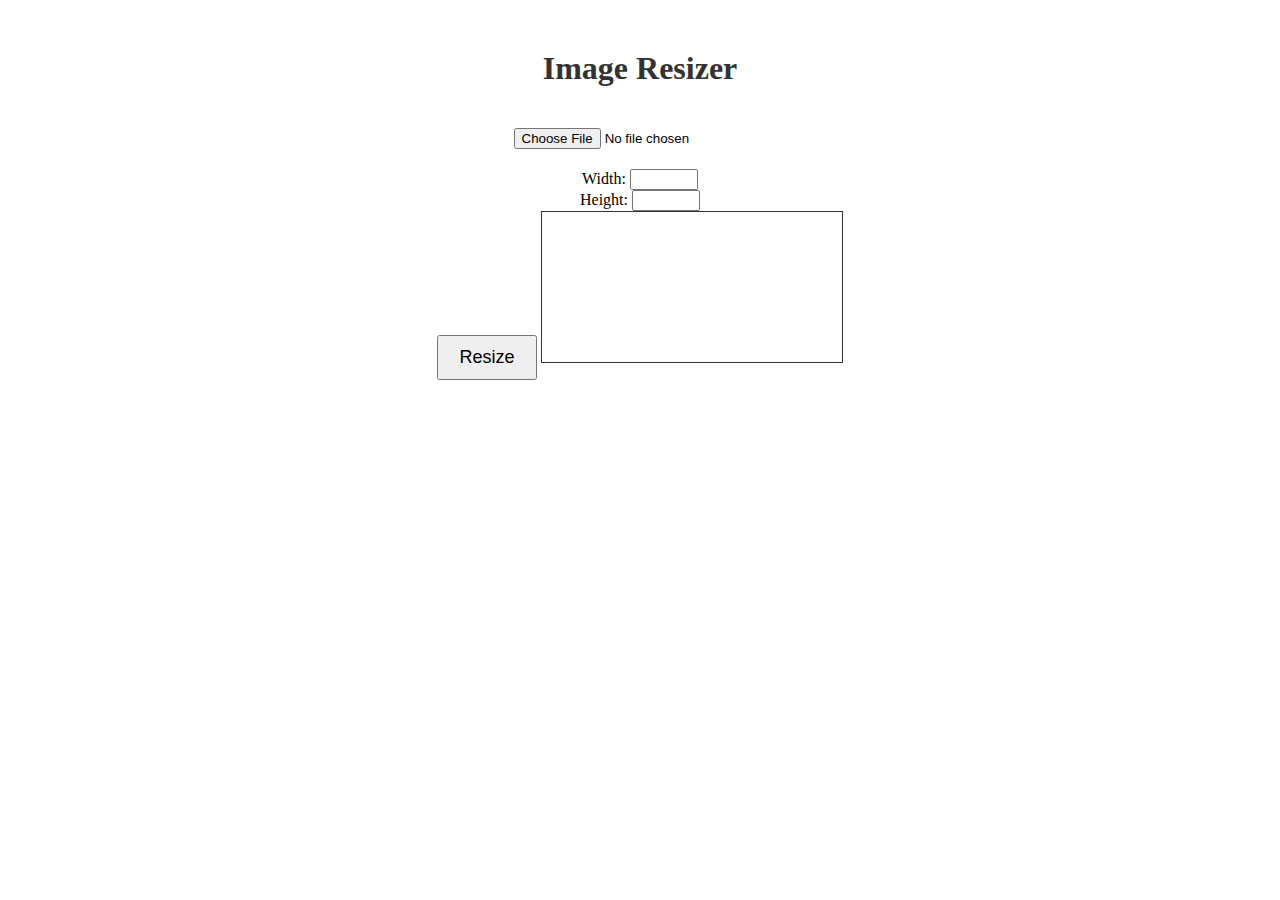
==== imageresize.html @ 25a4fd78 "Update 8 files" ====
<!DOCTYPE html>
<html>
<head>
  <title>Image Resizer</title>
  <style>
    body {
  text-align: center;
  margin-top: 50px;
}

h1 {
  color: #333;
}

input[type="file"] {
  margin: 20px;
}

input[type="number"] {
  width: 60px;
}

button {
  padding: 10px 20px;
  font-size: 18px;
}

canvas {
  border: 1px solid #333;
}

  </style>
</head>
<body>
  <h1>Image Resizer</h1>
  <input type="file" id="fileInput" accept="image/*">
  <div>
    <label for="widthInput">Width:</label>
    <input type="number" id="widthInput">
  </div>
  <div>
    <label for="heightInput">Height:</label>
    <input type="number" id="heightInput">
  </div>
  <button onclick="resizeImage()">Resize</button>
  <canvas id="canvas"></canvas>

  <script>
    const canvas = document.getElementById('canvas');
const ctx = canvas.getContext('2d');

function resizeImage() {
  const fileInput = document.getElementById('fileInput');
  const file = fileInput.files[0];
  const widthInput = document.getElementById('widthInput');
  const heightInput = document.getElementById('heightInput');
  const newWidth = parseInt(widthInput.value);
  const newHeight = parseInt(heightInput.value);

  if (file.type.startsWith('image/')) {
    const reader = new FileReader();
    reader.onload = function (event) {
      const img = new Image();
      img.onload = function () {
        canvas.width = newWidth;
        canvas.height = newHeight;
        ctx.drawImage(img, 0, 0, newWidth, newHeight);
      };
      img.src = event.target.result;
    };
    reader.readAsDataURL(file);
  } else {
    alert('Please select an image file.');
  }
}

  </script>
</body>
</html>
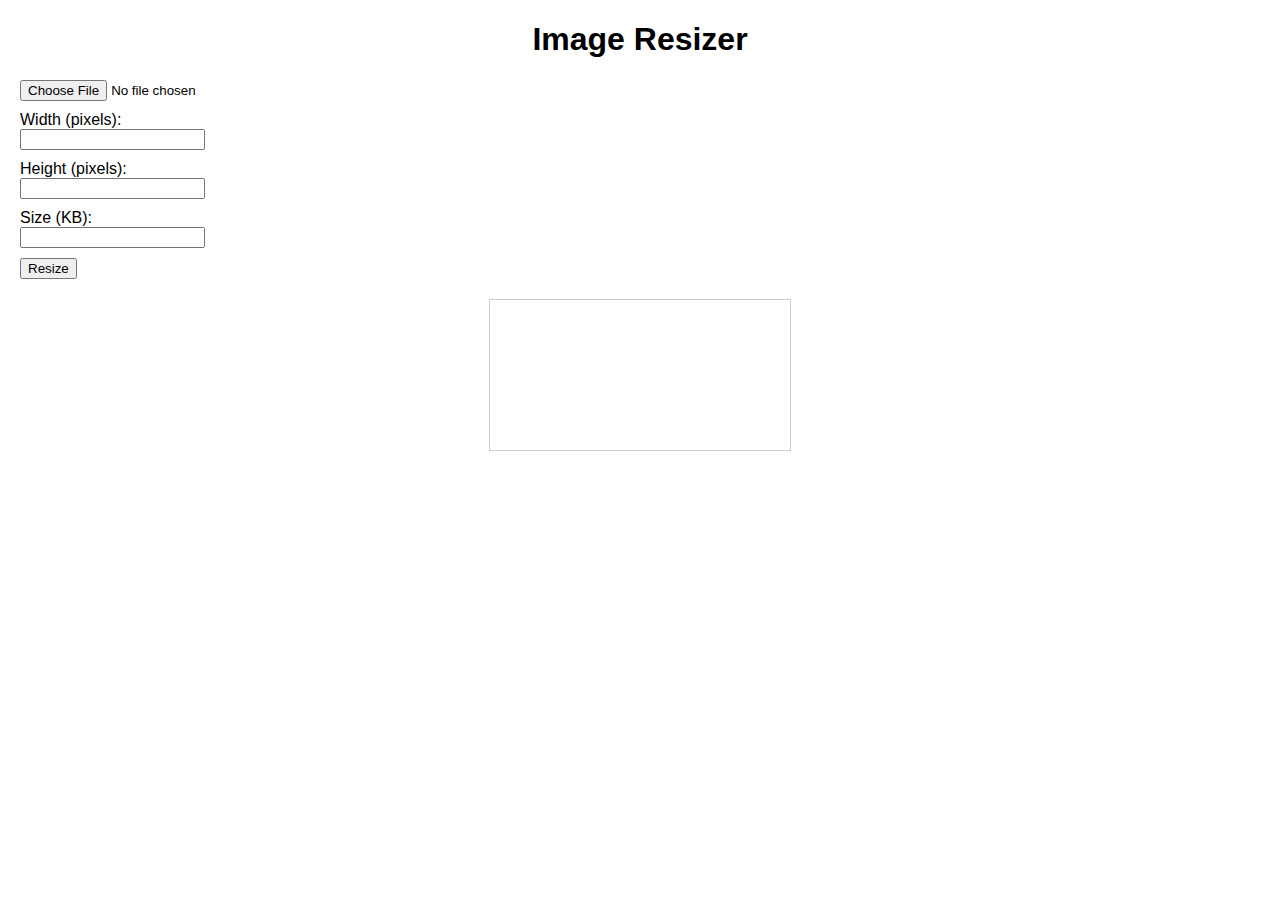
==== commit df472c2d: "Update 4 files" ====
--- a/imageresize.html
+++ b/imageresize.html
@@ -4,75 +4,85 @@
   <title>Image Resizer</title>
   <style>
     body {
-  text-align: center;
-  margin-top: 50px;
+  font-family: Arial, sans-serif;
+  margin: 20px;
 }
 
 h1 {
-  color: #333;
+  text-align: center;
 }
 
-input[type="file"] {
-  margin: 20px;
-}
-
-input[type="number"] {
-  width: 60px;
-}
-
-button {
-  padding: 10px 20px;
-  font-size: 18px;
+input, button {
+  display: block;
+  margin-bottom: 10px;
 }
 
 canvas {
-  border: 1px solid #333;
+  display: block;
+  margin: 20px auto;
+  border: 1px solid #ccc;
 }
 
   </style>
 </head>
 <body>
   <h1>Image Resizer</h1>
-  <input type="file" id="fileInput" accept="image/*">
+  <input type="file" id="imageInput">
   <div>
-    <label for="widthInput">Width:</label>
+    <label for="widthInput">Width (pixels):</label>
     <input type="number" id="widthInput">
   </div>
   <div>
-    <label for="heightInput">Height:</label>
+    <label for="heightInput">Height (pixels):</label>
     <input type="number" id="heightInput">
   </div>
-  <button onclick="resizeImage()">Resize</button>
+  <div>
+    <label for="sizeInput">Size (KB):</label>
+    <input type="number" id="sizeInput">
+  </div>
+  <button id="resizeButton">Resize</button>
+  <a href="#" id="downloadLink" download></a>
   <canvas id="canvas"></canvas>
 
   <script>
-    const canvas = document.getElementById('canvas');
-const ctx = canvas.getContext('2d');
+    document.getElementById('resizeButton').addEventListener('click', function() {
+  var width = parseInt(document.getElementById('widthInput').value);
+  var height = parseInt(document.getElementById('heightInput').value);
+  var targetSizeKB = parseInt(document.getElementById('sizeInput').value);
 
-function resizeImage() {
-  const fileInput = document.getElementById('fileInput');
-  const file = fileInput.files[0];
-  const widthInput = document.getElementById('widthInput');
-  const heightInput = document.getElementById('heightInput');
-  const newWidth = parseInt(widthInput.value);
-  const newHeight = parseInt(heightInput.value);
+  var input = document.getElementById('imageInput');
+  var file = input.files[0];
+  var reader = new FileReader();
 
-  if (file.type.startsWith('image/')) {
-    const reader = new FileReader();
-    reader.onload = function (event) {
-      const img = new Image();
-      img.onload = function () {
-        canvas.width = newWidth;
-        canvas.height = newHeight;
-        ctx.drawImage(img, 0, 0, newWidth, newHeight);
-      };
-      img.src = event.target.result;
+  reader.onload = function(e) {
+    var img = new Image();
+    img.onload = function() {
+      var canvas = document.getElementById('canvas');
+      var ctx = canvas.getContext('2d');
+      canvas.width = width;
+      canvas.height = height;
+      ctx.drawImage(img, 0, 0, width, height);
+
+      var quality = 1.0;
+      var resizedDataURL = canvas.toDataURL('image/jpeg', quality);
+      var currentSizeKB = Math.round(resizedDataURL.length / 1024);
+
+      while (currentSizeKB > targetSizeKB && quality > 0) {
+        quality -= 0.1;
+        resizedDataURL = canvas.toDataURL('image/jpeg', quality);
+        currentSizeKB = Math.round(resizedDataURL.length / 1024);
+      }
+
+      // Create a download link for the resized image
+      var downloadLink = document.getElementById('downloadLink');
+      downloadLink.href = resizedDataURL;
+      downloadLink.innerHTML = 'Download Resized Image';
     };
-    reader.readAsDataURL(file);
-  } else {
-    alert('Please select an image file.');
-  }
-}
+    img.src = e.target.result;
+  };
+
+  reader.readAsDataURL(file);
+});
 
   </script>
 </body>
